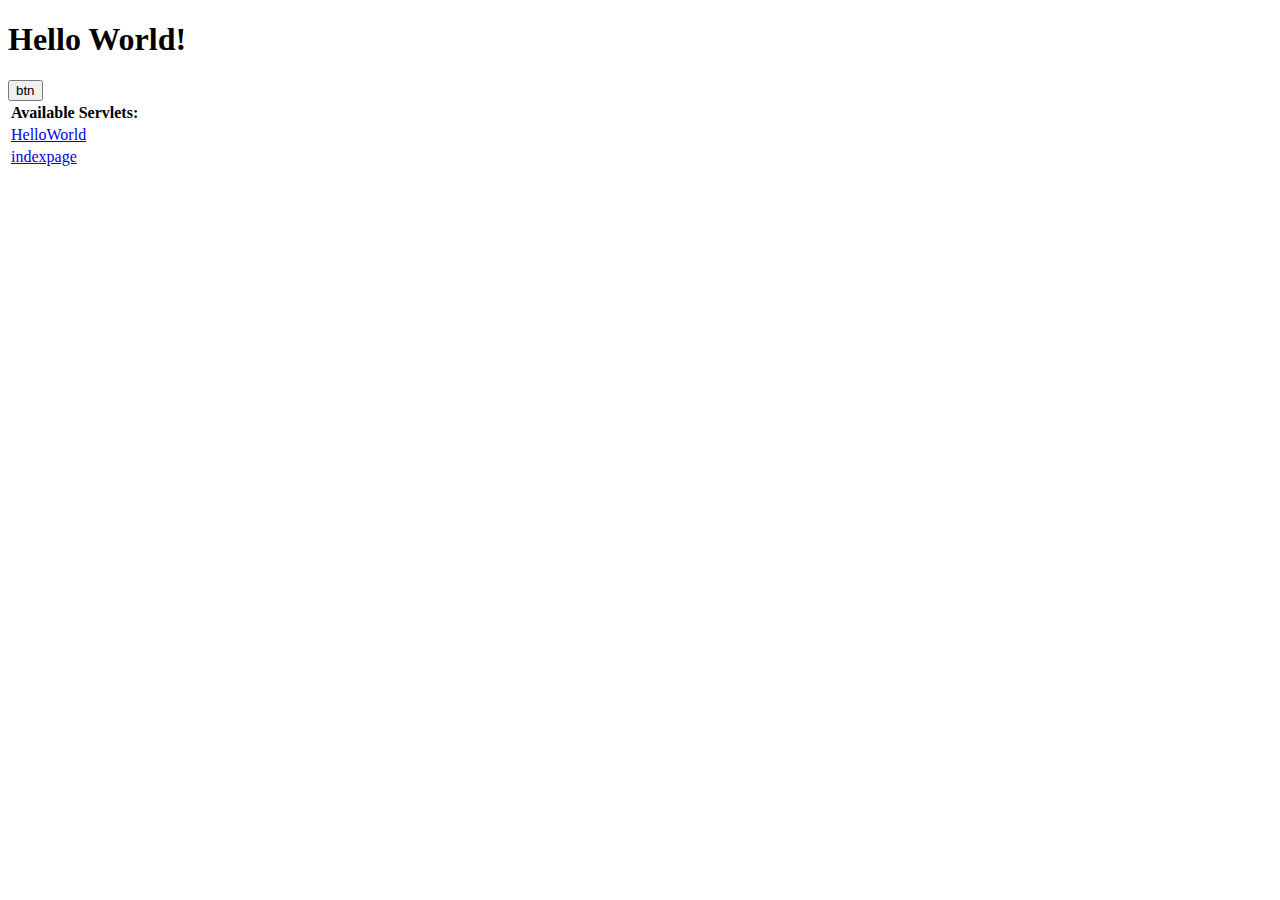
==== aiss-project-template/src/main/webapp/index.html @ 6a3cd79b "Fua" ====
<!DOCTYPE html> 
<html>
  <head>
    <meta http-equiv="content-type" content="text/html; charset=UTF-8">
    <title>Hello World</title>
  </head>

  <body>
    <h1>Hello World!</h1>
	
    <table>
      <tr>
        <td colspan="2" style="font-weight:bold;">Available Servlets:</td>        
      </tr>
      <tr>
        <td><a href="helloworld">HelloWorld</a></td>
      </tr>
      <tr>
        <td><a href="indexpage.jsp">indexpage</a></td>
      </tr>
      <form action="TestNewsApiClass" method="post">
      		<input type="submit" name="btn" title="btn" value="btn">
      </form>
    </table>
  </body>
</html>
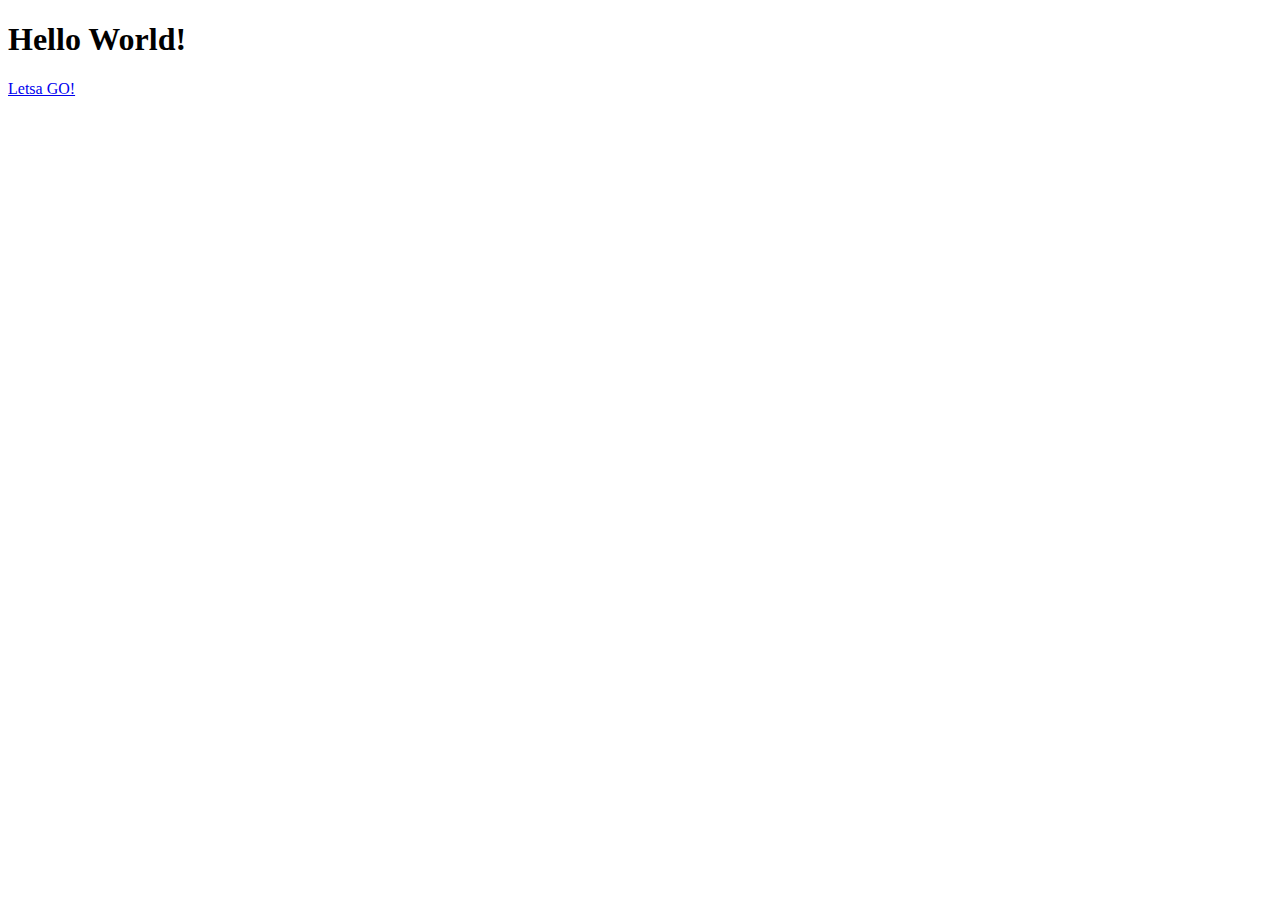
==== commit ecd5b2c4: "Terminado" ====
--- a/aiss-project-template/src/main/webapp/index.html
+++ b/aiss-project-template/src/main/webapp/index.html
@@ -8,19 +8,6 @@
   <body>
     <h1>Hello World!</h1>
 	
-    <table>
-      <tr>
-        <td colspan="2" style="font-weight:bold;">Available Servlets:</td>        
-      </tr>
-      <tr>
-        <td><a href="helloworld">HelloWorld</a></td>
-      </tr>
-      <tr>
-        <td><a href="indexpage.jsp">indexpage</a></td>
-      </tr>
-      <form action="TestNewsApiClass" method="post">
-      		<input type="submit" name="btn" title="btn" value="btn">
-      </form>
-    </table>
+	<a href="SetUp">Letsa GO!</a>
   </body>
 </html>
